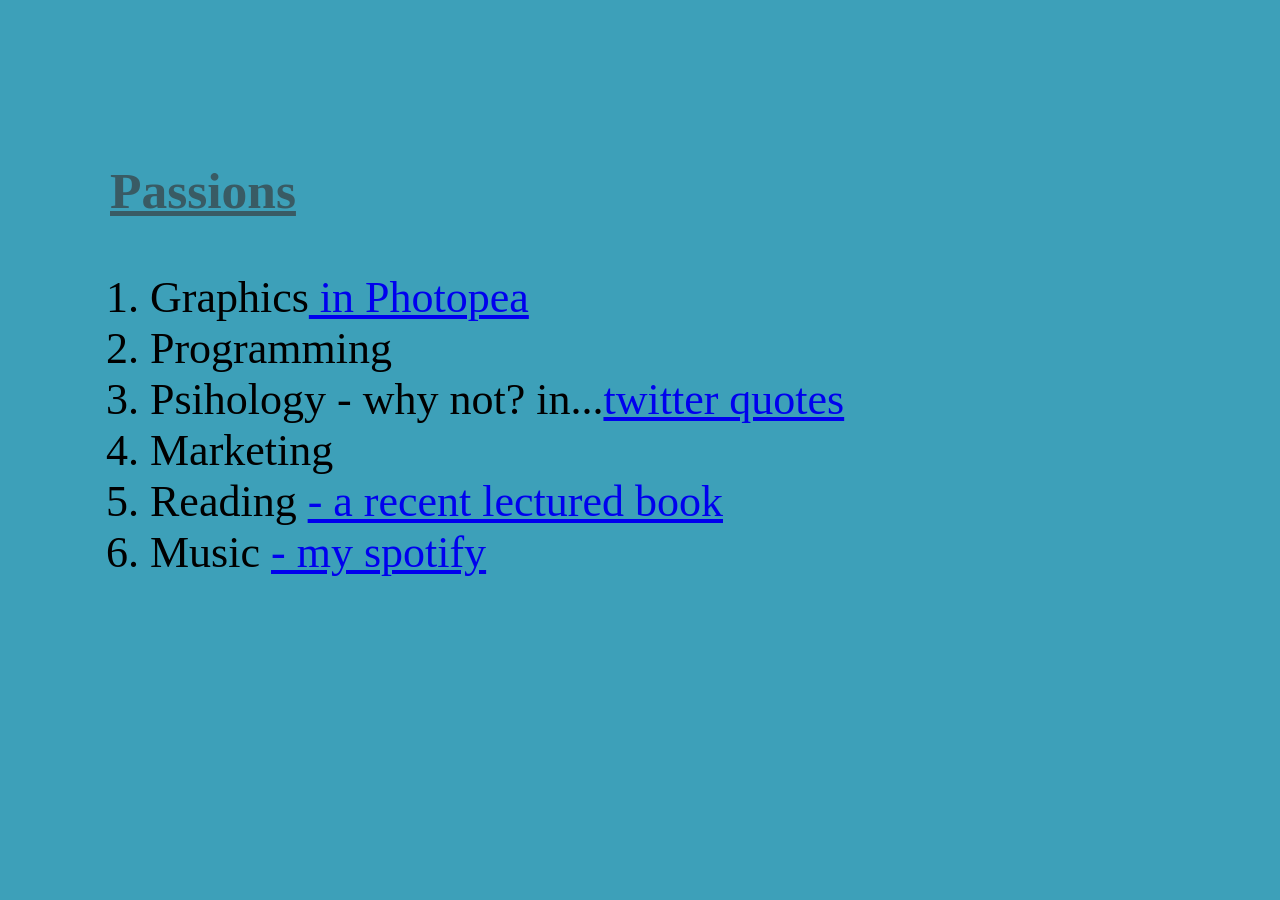
==== Pasiuni.html @ 84480268 "Add files via upload" ====
<!DOCTYPE html>
<html lang="en" dir="ltr">

<head>
  <meta charset="utf-8">
  <title>My hobbies</title>
 <link rel="stylesheet" href="css/styles.css">
</head>

<body>
  <h3><u>Passions</u></h3>
  <ol>
    <li>Graphics<a href="https://www.google.com/url?sa=t&rct=j&q=&esrc=s&source=web&cd=&ved=2ahUKEwjA4am6tvH6AhVRMewKHXFnCjcQFnoECBAQAQ&url=https%3A%2F%2Fwww.onlinephotosoft.com%2F&usg=AOvVaw0i3UWf_3jh8De3vrDoyAdq"> in Photopea</a></li>
    <li>Programming</li>
    <li>Psihology - why not? in...<a href="https://twitter.com">twitter quotes</a></li>
    <li>Marketing</li>
    <li>Reading <a href="https://www.goodreads.com/ro/book/show/1903143.Best_Friends"> - a recent lectured book</a></li>
    <li>Music <a href="https://open.spotify.com/user/31cjiq7v4h4ni3slj72ht5zzalye?si=5c94da1368694250"> - my spotify</a></li>
  </ol>
</body>

</html>
---- css/styles.css ----
html {
  margin: 40px;
  padding: 40px;
}

b {
  outline: 12px solid #d1a796;
}

body {
  font-family: 'Handlee', cursive;
  background-color: rgb(61, 160, 185);
  font-size: 33pt;
  padding: 30px;
  margin: 0;
}

.center {
  display: block;
  margin-left: auto;
  margin-right: auto;
  width: 50%;
}

h1 {
  font-size: 25px;
  color: #85e4e0;
  text-align: left;
  padding: 18px 0 18px 0;
  margin: 0 0 10px 0;
}

h1 span {
  border: 10px dashed #1bd3f3;
  padding: 10px;
}

.img-circle {
  border: 13px solid rgb(146, 220, 233);
  border-radius: 50%;
}

hr {
  border-style: none;
  border-top-style: dotted;
  border-color: rgb(93, 8, 163);
  border-width: 5px;
  width: 5%;
}

h3 {
    color: #395B64;
}
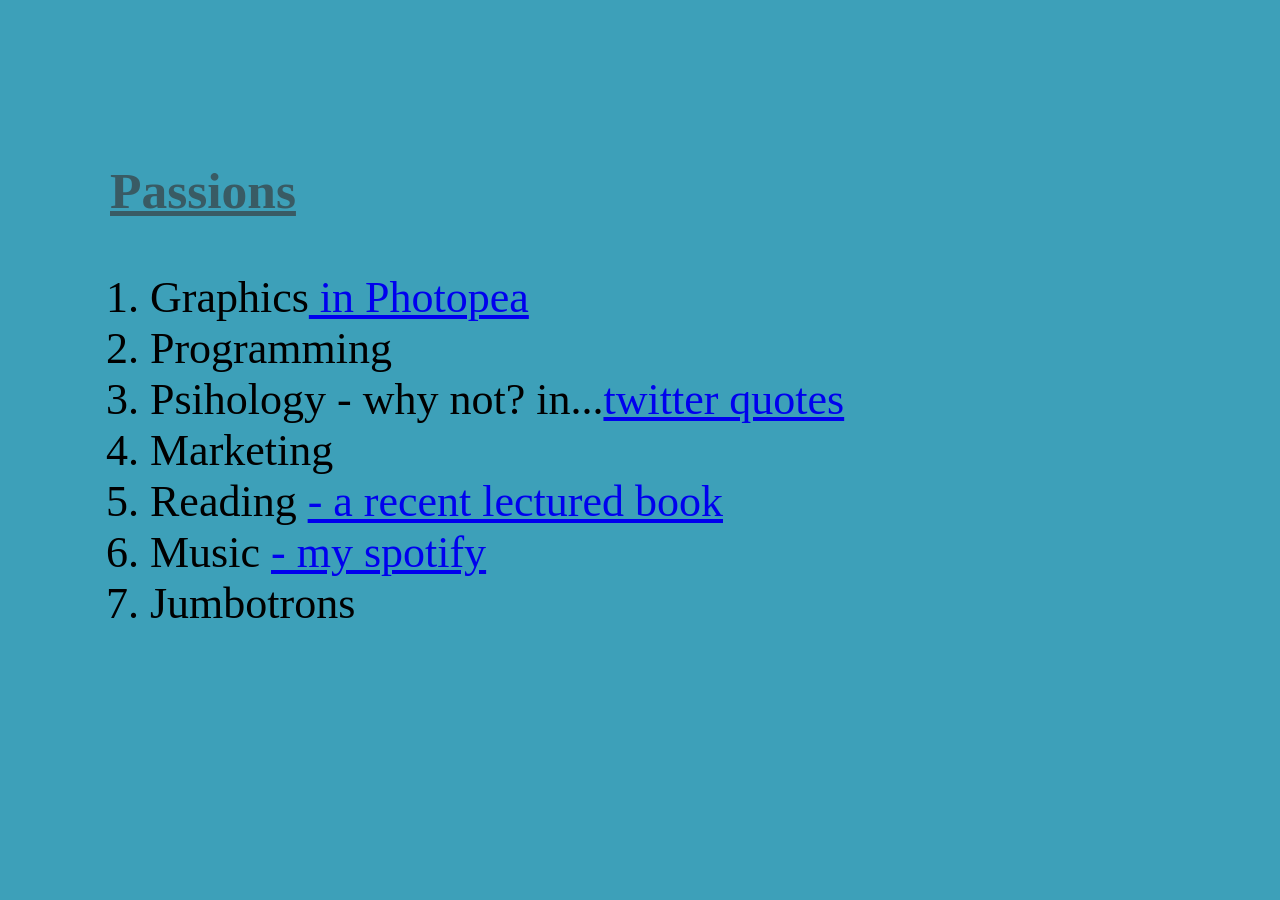
==== commit 7dbd33a3: "Update Pasiuni.html" ====
--- a/Pasiuni.html
+++ b/Pasiuni.html
@@ -16,7 +16,9 @@
     <li>Marketing</li>
     <li>Reading <a href="https://www.goodreads.com/ro/book/show/1903143.Best_Friends"> - a recent lectured book</a></li>
     <li>Music <a href="https://open.spotify.com/user/31cjiq7v4h4ni3slj72ht5zzalye?si=5c94da1368694250"> - my spotify</a></li>
+    <li>Jumbotrons</li>
   </ol>
 </body>
 
 </html>
+
